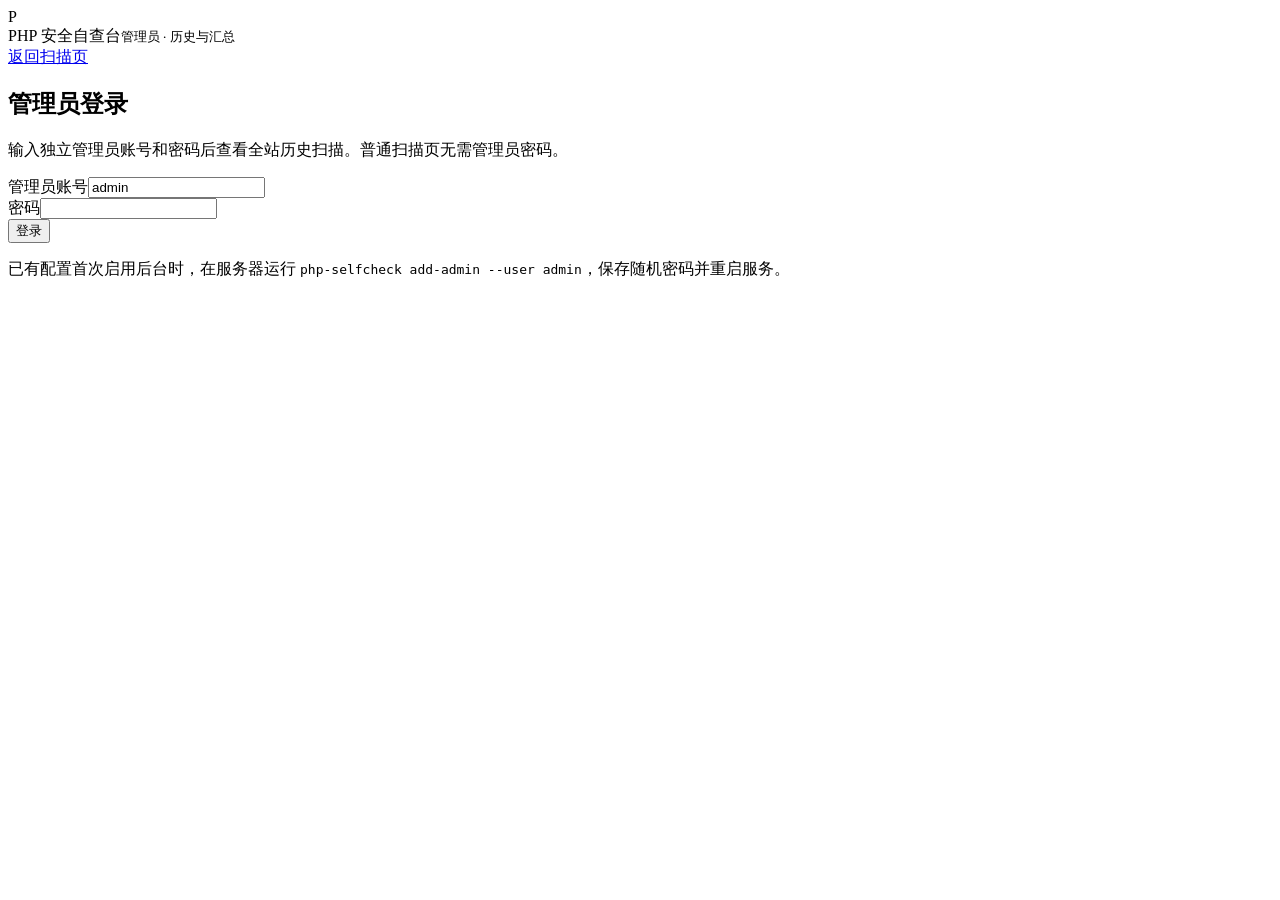
==== assets/admin.html @ 8ae45ef5 "Isolate visitor scans and add password-protected admin history" ====
<!doctype html>
<html lang="zh-CN"><head><meta charset="utf-8"><meta name="viewport" content="width=device-width,initial-scale=1"><title>管理员 · PHP 安全自查台</title><link rel="stylesheet" href="/admin.css"><script src="/admin-shared.js" defer></script><script src="/admin.js" defer></script></head>
<body><header><div class="brand"><span class="mark">P</span><div>PHP 安全自查台<small>管理员 · 历史与汇总</small></div></div><a href="/">返回扫描页</a></header>
<main><div id="notice" role="status" aria-live="polite"></div>
<section class="card" id="loginPanel"><h1>管理员登录</h1><p>输入独立管理员账号和密码后查看全站历史扫描。普通扫描页无需管理员密码。</p>
<form id="loginForm"><div class="importrow"><div><label for="adminUser">管理员账号</label><input id="adminUser" value="admin" autocomplete="username" maxlength="64" required></div><div><label for="adminPassword">密码</label><input id="adminPassword" type="password" autocomplete="current-password" maxlength="4096" required></div><button id="loginButton" class="primary" type="submit">登录</button></div></form>
<p class="hint">已有配置首次启用后台时，在服务器运行 <code>php-selfcheck add-admin --user admin</code>，保存随机密码并重启服务。</p></section>
<div id="dashboard" hidden><section class="card"><div class="sectionhead"><h1>全站扫描汇总</h1><div><span id="adminAccount"></span> <button id="logout" class="secondary">退出登录</button></div></div><div id="summary"></div></section>
<section class="card"><h2>历史扫描记录</h2><form id="searchForm"><div class="importrow"><div><label for="search">目标 URL / 访问者标识 / 任务 ID</label><input id="search" maxlength="200" placeholder="输入关键字"></div><button type="submit" class="secondary">搜索</button><button id="adminRefresh" type="button" class="secondary">刷新</button></div></form>
<p class="fine">免密码访问以浏览器会话标识区分，不代表实名；同一浏览器配置内的使用者共用会话。</p><div id="jobs"></div><div class="sectionhead"><button id="previous" class="secondary">上一页</button><span id="pageInfo"></span><button id="next" class="secondary">下一页</button></div></section></div></main></body></html>
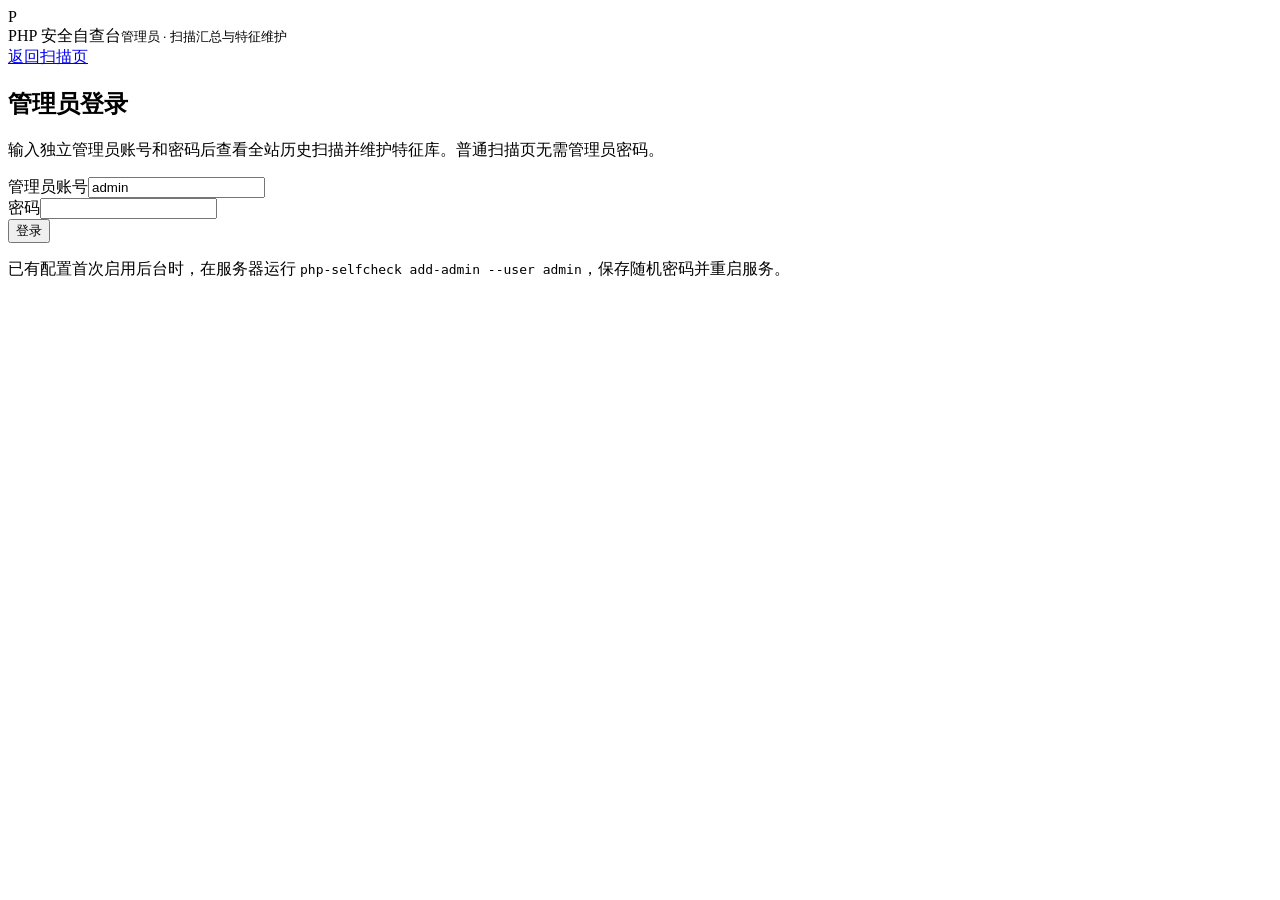
==== commit afe3d802: "feat: manage fingerprint rules in admin and emphasize scan evidence" ====
--- a/assets/admin.html
+++ b/assets/admin.html
@@ -1,10 +1,19 @@
 <!doctype html>
 <html lang="zh-CN"><head><meta charset="utf-8"><meta name="viewport" content="width=device-width,initial-scale=1"><title>管理员 · PHP 安全自查台</title><link rel="stylesheet" href="/admin.css"><script src="/admin-shared.js" defer></script><script src="/admin.js" defer></script></head>
-<body><header><div class="brand"><span class="mark">P</span><div>PHP 安全自查台<small>管理员 · 历史与汇总</small></div></div><a href="/">返回扫描页</a></header>
+<body><header><div class="brand"><span class="mark">P</span><div>PHP 安全自查台<small>管理员 · 扫描汇总与特征维护</small></div></div><a href="/">返回扫描页</a></header>
 <main><div id="notice" role="status" aria-live="polite"></div>
-<section class="card" id="loginPanel"><h1>管理员登录</h1><p>输入独立管理员账号和密码后查看全站历史扫描。普通扫描页无需管理员密码。</p>
+<section class="card" id="loginPanel"><h1>管理员登录</h1><p>输入独立管理员账号和密码后查看全站历史扫描并维护特征库。普通扫描页无需管理员密码。</p>
 <form id="loginForm"><div class="importrow"><div><label for="adminUser">管理员账号</label><input id="adminUser" value="admin" autocomplete="username" maxlength="64" required></div><div><label for="adminPassword">密码</label><input id="adminPassword" type="password" autocomplete="current-password" maxlength="4096" required></div><button id="loginButton" class="primary" type="submit">登录</button></div></form>
 <p class="hint">已有配置首次启用后台时，在服务器运行 <code>php-selfcheck add-admin --user admin</code>，保存随机密码并重启服务。</p></section>
 <div id="dashboard" hidden><section class="card"><div class="sectionhead"><h1>全站扫描汇总</h1><div><span id="adminAccount"></span> <button id="logout" class="secondary">退出登录</button></div></div><div id="summary"></div></section>
-<section class="card"><h2>历史扫描记录</h2><form id="searchForm"><div class="importrow"><div><label for="search">目标 URL / 访问者标识 / 任务 ID</label><input id="search" maxlength="200" placeholder="输入关键字"></div><button type="submit" class="secondary">搜索</button><button id="adminRefresh" type="button" class="secondary">刷新</button></div></form>
-<p class="fine">免密码访问以浏览器会话标识区分，不代表实名；同一浏览器配置内的使用者共用会话。</p><div id="jobs"></div><div class="sectionhead"><button id="previous" class="secondary">上一页</button><span id="pageInfo"></span><button id="next" class="secondary">下一页</button></div></section></div></main></body></html>
+<section class="card" id="fingerprintPanel"><div class="sectionhead"><h2>网站特征库维护</h2><button id="rulesReload" class="secondary">重新加载当前规则</button></div>
+<p class="hint">可逐条编辑或修改完整 JSON。先应用到草稿，再校验和保存；保存后立即用于新提交的扫描，已提交任务和历史保留原规则。多个管理员同时修改时会提示版本冲突。后台保存的规则持久化在数据库中，并优先于启动文件。</p>
+<p id="rulesMeta" class="fine"></p><label for="rulesVersion">草稿特征库版本（保存后显示在新扫描结果中）</label><input id="rulesVersion" maxlength="100" placeholder="company-2026-10-26-1"><div id="rulesNotice" role="status" aria-live="polite"></div>
+<div class="importrow"><div><label for="ruleSearch">筛选规则</label><input id="ruleSearch" placeholder="ID 或名称"></div><div><label for="ruleSelect">选择规则（含禁用项）</label><select id="ruleSelect"></select></div><button id="ruleNew" class="secondary">新增规则</button></div>
+<label for="ruleObject">单条规则 JSON</label><textarea id="ruleObject" rows="9" spellcheck="false" aria-label="单条规则 JSON"></textarea>
+<div class="rule-actions"><button id="ruleApply" class="secondary">应用单条修改到草稿</button><button id="ruleToggle" class="secondary">启用 / 禁用</button><button id="ruleRemove" class="secondary">删除自定义项</button></div>
+<details><summary>完整 JSON / 粘贴导入</summary><label for="rulesDocument">完整特征库 JSON</label><textarea id="rulesDocument" rows="18" spellcheck="false"></textarea><button id="rulesFormat" class="secondary">格式化并刷新规则列表</button></details>
+<div class="rule-actions"><button id="rulesValidate" class="secondary">校验草稿</button><button id="rulesSave" class="save-rules">保存并立即启用</button><button id="rulesBuiltin" class="secondary">将内置库加载为草稿</button></div>
+<p class="fine">特征仅为线索，不会直接认定漏洞或修复。删除扩展库中的覆盖项会恢复同 ID 内置项，可用“禁用”关闭该规则。恢复内置库也需保存才生效。</p></section>
+<section class="card"><h2>历史扫描记录</h2><form id="searchForm"><div class="importrow"><div><label for="search">目标 URL / 访问者标识 / 任务 ID</label><input id="search" maxlength="200" placeholder="输入关键字"></div><div><label for="verdictFilter">只看某个检测结论</label><select id="verdictFilter"><option value="">全部检测结论</option></select></div><div><label for="sortOrder">排序方式</label><select id="sortOrder"><option value="newest">最新扫描优先</option><option value="oldest">最早扫描优先</option><option value="risk_desc">按结果：优先复核高风险</option><option value="risk_asc">按结果：反向排序</option></select></div><button type="submit" class="secondary">搜索</button><button id="adminRefresh" type="button" class="secondary">刷新</button></div></form>
+<p class="fine">结果筛选只显示命中的目标，导出沿用筛选；删除会删除整次扫描。排队或执行中的扫描需完成后再删除。<br>免密码访问以浏览器会话标识区分，不代表实名；同一浏览器配置内的使用者共用会话。</p><div id="jobs"></div><div class="sectionhead"><button id="previous" class="secondary">上一页</button><span id="pageInfo"></span><button id="next" class="secondary">下一页</button></div></section></div></main></body></html>
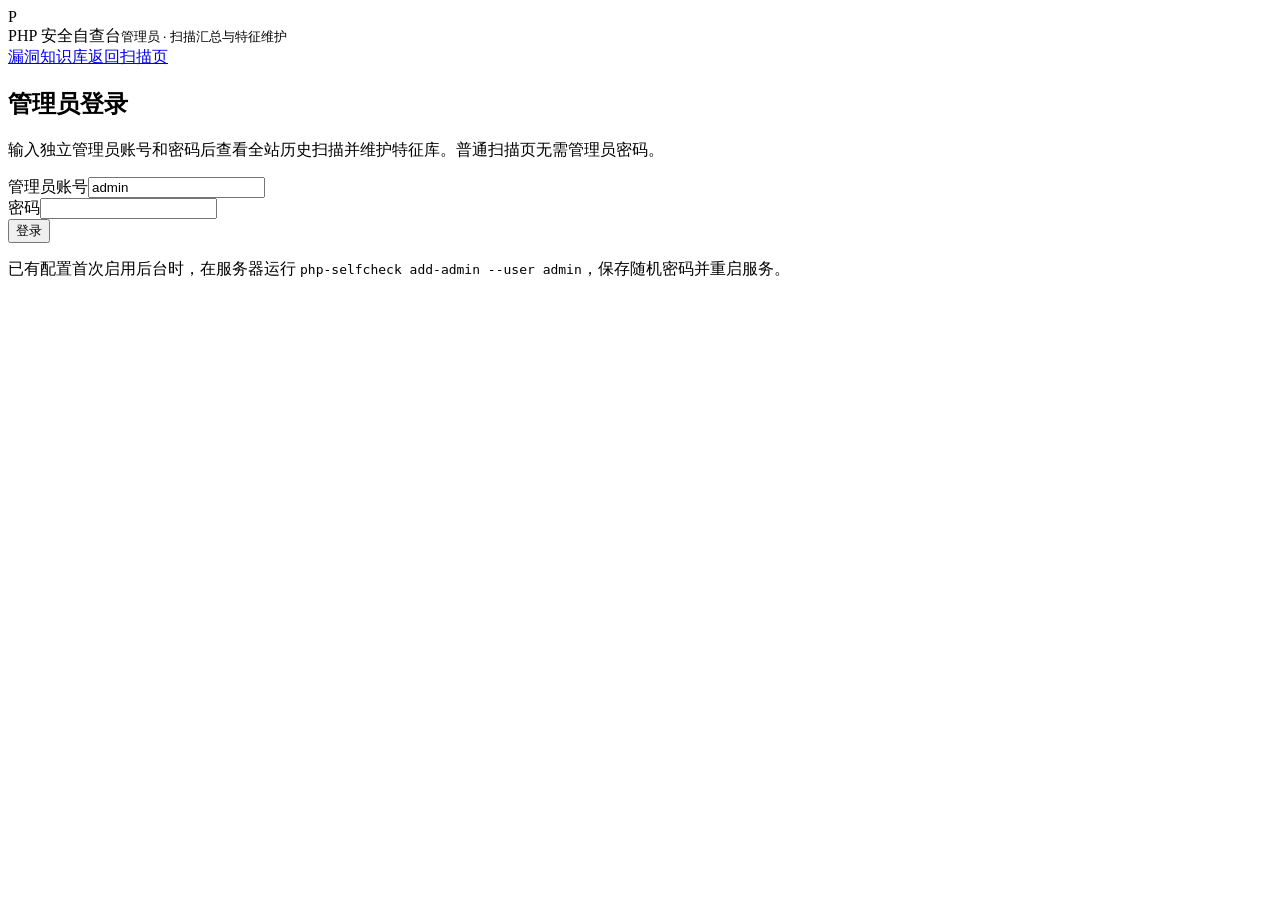
==== commit 06935ead: "Add attributed PHP2Shell vulnerability knowledge page" ====
--- a/assets/admin.html
+++ b/assets/admin.html
@@ -1,11 +1,17 @@
 <!doctype html>
 <html lang="zh-CN"><head><meta charset="utf-8"><meta name="viewport" content="width=device-width,initial-scale=1"><title>管理员 · PHP 安全自查台</title><link rel="stylesheet" href="/admin.css"><script src="/admin-shared.js" defer></script><script src="/admin.js" defer></script></head>
-<body><header><div class="brand"><span class="mark">P</span><div>PHP 安全自查台<small>管理员 · 扫描汇总与特征维护</small></div></div><a href="/">返回扫描页</a></header>
+<body><header><div class="brand"><span class="mark">P</span><div>PHP 安全自查台<small>管理员 · 扫描汇总与特征维护</small></div></div><nav class="topnav"><a href="/knowledge">漏洞知识库</a><a href="/">返回扫描页</a></nav></header>
 <main><div id="notice" role="status" aria-live="polite"></div>
 <section class="card" id="loginPanel"><h1>管理员登录</h1><p>输入独立管理员账号和密码后查看全站历史扫描并维护特征库。普通扫描页无需管理员密码。</p>
 <form id="loginForm"><div class="importrow"><div><label for="adminUser">管理员账号</label><input id="adminUser" value="admin" autocomplete="username" maxlength="64" required></div><div><label for="adminPassword">密码</label><input id="adminPassword" type="password" autocomplete="current-password" maxlength="4096" required></div><button id="loginButton" class="primary" type="submit">登录</button></div></form>
 <p class="hint">已有配置首次启用后台时，在服务器运行 <code>php-selfcheck add-admin --user admin</code>，保存随机密码并重启服务。</p></section>
 <div id="dashboard" hidden><section class="card"><div class="sectionhead"><h1>全站扫描汇总</h1><div><span id="adminAccount"></span> <button id="logout" class="secondary">退出登录</button></div></div><div id="summary"></div></section>
+<section class="card" id="settingsPanel"><div class="sectionhead"><h2>扫描权限与程序配置</h2><button id="settingsReload" class="secondary">重新加载配置</button></div>
+<p class="hint">管理员控制检测权限，开发者选择本次启用。保存后立即用于新请求和新提交任务，正在执行/排队的任务保持提交时配置。配置持久化在数据库并优先于启动 JSON；不改写原文件。密码散列不在页面中返回。</p>
+<div id="settingsSwitches" class="importrow"></div><p id="settingsMeta" class="fine"></p><div id="settingsNotice" role="status"></div>
+<div class="importrow"><div><label for="settingsFile">导入配置 JSON 为草稿（只提取在线字段）</label><input id="settingsFile" type="file" accept=".json,application/json"></div><button id="settingsExport" class="secondary">导出在线配置 JSON</button></div>
+<label for="settingsDocument">在线配置 JSON（可直接编辑白名单、开关及采集命令默认选项）</label><textarea id="settingsDocument" rows="20" spellcheck="false"></textarea><div class="importrow"><button id="settingsValidate" class="secondary">校验配置</button><button id="settingsSave" class="primary">保存并生效</button></div>
+<p class="fine">collection_defaults 只控制页面生成的本地采集命令默认值，不会远程运行命令，也无法限制用户自行运行独立采集程序。仅响应头强制模式会跳过 multipart。部署地址、数据库和账号凭据由服务器配置维护。</p><details><summary>查看部署信息（只读，无密码散列）</summary><pre id="settingsDeployment"></pre></details></section>
 <section class="card" id="fingerprintPanel"><div class="sectionhead"><h2>网站特征库维护</h2><button id="rulesReload" class="secondary">重新加载当前规则</button></div>
 <p class="hint">可逐条编辑或修改完整 JSON。先应用到草稿，再校验和保存；保存后立即用于新提交的扫描，已提交任务和历史保留原规则。多个管理员同时修改时会提示版本冲突。后台保存的规则持久化在数据库中，并优先于启动文件。</p>
 <p id="rulesMeta" class="fine"></p><label for="rulesVersion">草稿特征库版本（保存后显示在新扫描结果中）</label><input id="rulesVersion" maxlength="100" placeholder="company-2026-10-26-1"><div id="rulesNotice" role="status" aria-live="polite"></div>
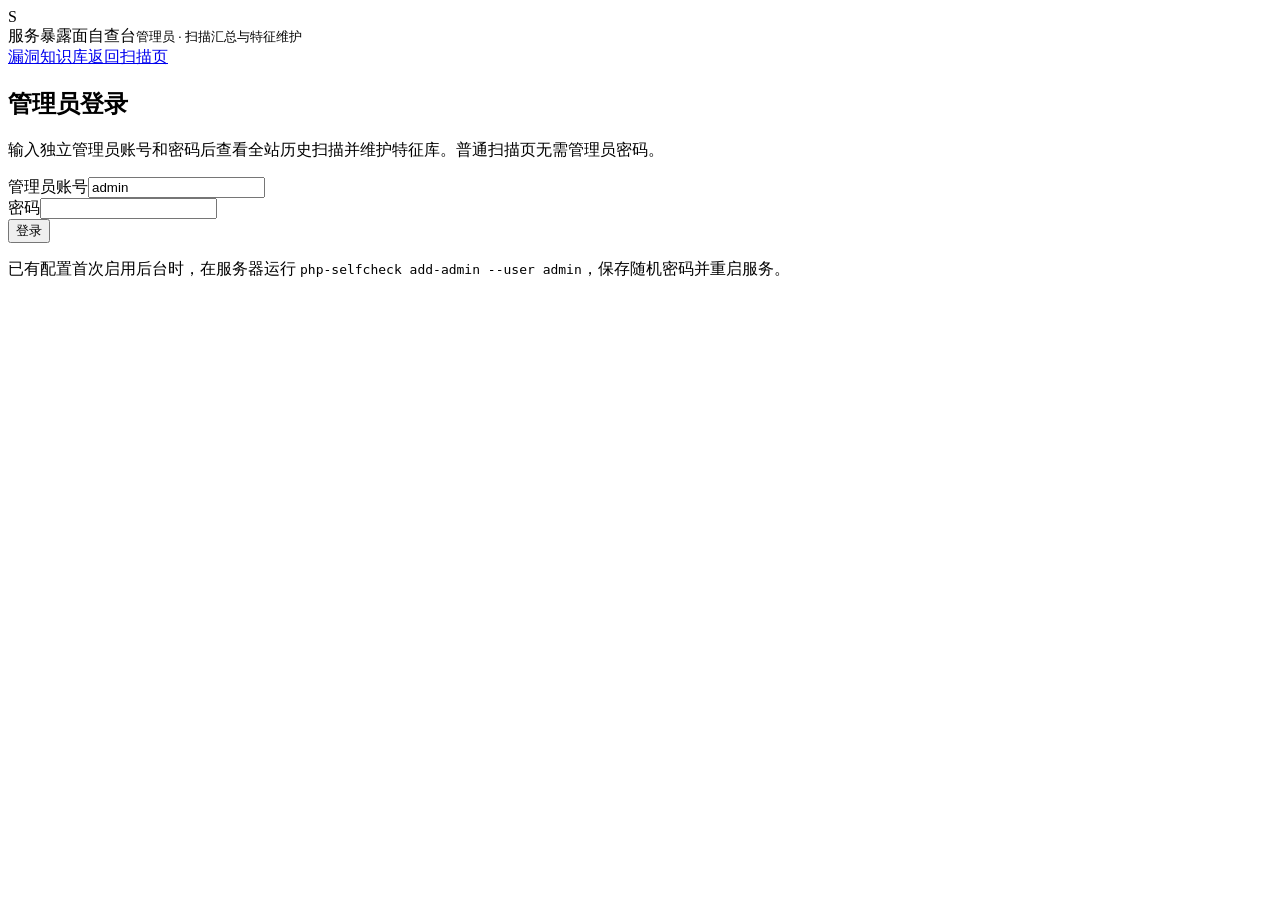
==== commit 2a8cd733: "Rebrand service exposure checks and add Apache HTTP/2 advisory" ====
--- a/assets/admin.html
+++ b/assets/admin.html
@@ -1,18 +1,19 @@
 <!doctype html>
-<html lang="zh-CN"><head><meta charset="utf-8"><meta name="viewport" content="width=device-width,initial-scale=1"><title>管理员 · PHP 安全自查台</title><link rel="stylesheet" href="/admin.css"><script src="/admin-shared.js" defer></script><script src="/admin.js" defer></script></head>
-<body><header><div class="brand"><span class="mark">P</span><div>PHP 安全自查台<small>管理员 · 扫描汇总与特征维护</small></div></div><nav class="topnav"><a href="/knowledge">漏洞知识库</a><a href="/">返回扫描页</a></nav></header>
-<main><div id="notice" role="status" aria-live="polite"></div>
-<section class="card" id="loginPanel"><h1>管理员登录</h1><p>输入独立管理员账号和密码后查看全站历史扫描并维护特征库。普通扫描页无需管理员密码。</p>
+<html lang="zh-CN"><head><meta charset="utf-8"><meta name="viewport" content="width=device-width,initial-scale=1"><title>管理员 · 服务暴露面自查台</title><link rel="stylesheet" href="/admin.css"><script src="/admin-shared.js" defer></script><script src="/admin.js" defer></script></head>
+<body><header><div class="brand"><span class="mark">S</span><div>服务暴露面自查台<small>管理员 · 扫描汇总与特征维护</small></div></div><nav class="topnav"><a href="/knowledge">漏洞知识库</a><a href="/">返回扫描页</a></nav></header>
+<main class="admin-main"><div id="notice" role="status" aria-live="polite"></div>
+<section class="card auth-card" id="loginPanel"><h1>管理员登录</h1><p>输入独立管理员账号和密码后查看全站历史扫描并维护特征库。普通扫描页无需管理员密码。</p>
 <form id="loginForm"><div class="importrow"><div><label for="adminUser">管理员账号</label><input id="adminUser" value="admin" autocomplete="username" maxlength="64" required></div><div><label for="adminPassword">密码</label><input id="adminPassword" type="password" autocomplete="current-password" maxlength="4096" required></div><button id="loginButton" class="primary" type="submit">登录</button></div></form>
 <p class="hint">已有配置首次启用后台时，在服务器运行 <code>php-selfcheck add-admin --user admin</code>，保存随机密码并重启服务。</p></section>
 <div id="dashboard" hidden><section class="card"><div class="sectionhead"><h1>全站扫描汇总</h1><div><span id="adminAccount"></span> <button id="logout" class="secondary">退出登录</button></div></div><div id="summary"></div></section>
-<section class="card" id="settingsPanel"><div class="sectionhead"><h2>扫描权限与程序配置</h2><button id="settingsReload" class="secondary">重新加载配置</button></div>
+<nav class="admin-sections" aria-label="后台工作区"><a href="#settingsPanel">程序配置</a><a href="#fingerprintPanel">特征规则</a><a href="#historyPanel">历史记录</a></nav>
+<section class="card admin-panel" id="settingsPanel"><div class="sectionhead"><h2>扫描权限与程序配置</h2><button id="settingsReload" class="secondary">重新加载配置</button></div>
 <p class="hint">管理员控制检测权限，开发者选择本次启用。保存后立即用于新请求和新提交任务，正在执行/排队的任务保持提交时配置。配置持久化在数据库并优先于启动 JSON；不改写原文件。密码散列不在页面中返回。</p>
 <div id="settingsSwitches" class="importrow"></div><p id="settingsMeta" class="fine"></p><div id="settingsNotice" role="status"></div>
 <div class="importrow"><div><label for="settingsFile">导入配置 JSON 为草稿（只提取在线字段）</label><input id="settingsFile" type="file" accept=".json,application/json"></div><button id="settingsExport" class="secondary">导出在线配置 JSON</button></div>
 <label for="settingsDocument">在线配置 JSON（可直接编辑白名单、开关及采集命令默认选项）</label><textarea id="settingsDocument" rows="20" spellcheck="false"></textarea><div class="importrow"><button id="settingsValidate" class="secondary">校验配置</button><button id="settingsSave" class="primary">保存并生效</button></div>
 <p class="fine">collection_defaults 只控制页面生成的本地采集命令默认值，不会远程运行命令，也无法限制用户自行运行独立采集程序。仅响应头强制模式会跳过 multipart。部署地址、数据库和账号凭据由服务器配置维护。</p><details><summary>查看部署信息（只读，无密码散列）</summary><pre id="settingsDeployment"></pre></details></section>
-<section class="card" id="fingerprintPanel"><div class="sectionhead"><h2>网站特征库维护</h2><button id="rulesReload" class="secondary">重新加载当前规则</button></div>
+<section class="card admin-panel" id="fingerprintPanel"><div class="sectionhead"><h2>网站特征库维护</h2><button id="rulesReload" class="secondary">重新加载当前规则</button></div>
 <p class="hint">可逐条编辑或修改完整 JSON。先应用到草稿，再校验和保存；保存后立即用于新提交的扫描，已提交任务和历史保留原规则。多个管理员同时修改时会提示版本冲突。后台保存的规则持久化在数据库中，并优先于启动文件。</p>
 <p id="rulesMeta" class="fine"></p><label for="rulesVersion">草稿特征库版本（保存后显示在新扫描结果中）</label><input id="rulesVersion" maxlength="100" placeholder="company-2026-10-26-1"><div id="rulesNotice" role="status" aria-live="polite"></div>
 <div class="importrow"><div><label for="ruleSearch">筛选规则</label><input id="ruleSearch" placeholder="ID 或名称"></div><div><label for="ruleSelect">选择规则（含禁用项）</label><select id="ruleSelect"></select></div><button id="ruleNew" class="secondary">新增规则</button></div>
@@ -21,5 +22,5 @@
 <details><summary>完整 JSON / 粘贴导入</summary><label for="rulesDocument">完整特征库 JSON</label><textarea id="rulesDocument" rows="18" spellcheck="false"></textarea><button id="rulesFormat" class="secondary">格式化并刷新规则列表</button></details>
 <div class="rule-actions"><button id="rulesValidate" class="secondary">校验草稿</button><button id="rulesSave" class="save-rules">保存并立即启用</button><button id="rulesBuiltin" class="secondary">将内置库加载为草稿</button></div>
 <p class="fine">特征仅为线索，不会直接认定漏洞或修复。删除扩展库中的覆盖项会恢复同 ID 内置项，可用“禁用”关闭该规则。恢复内置库也需保存才生效。</p></section>
-<section class="card"><h2>历史扫描记录</h2><form id="searchForm"><div class="importrow"><div><label for="search">目标 URL / 访问者标识 / 任务 ID</label><input id="search" maxlength="200" placeholder="输入关键字"></div><div><label for="verdictFilter">只看某个检测结论</label><select id="verdictFilter"><option value="">全部检测结论</option></select></div><div><label for="sortOrder">排序方式</label><select id="sortOrder"><option value="newest">最新扫描优先</option><option value="oldest">最早扫描优先</option><option value="risk_desc">按结果：优先复核高风险</option><option value="risk_asc">按结果：反向排序</option></select></div><button type="submit" class="secondary">搜索</button><button id="adminRefresh" type="button" class="secondary">刷新</button></div></form>
+<section class="card admin-panel" id="historyPanel"><h2>历史扫描记录</h2><form id="searchForm"><div class="importrow"><div><label for="search">目标 URL / 访问者标识 / 任务 ID</label><input id="search" maxlength="200" placeholder="输入关键字"></div><div><label for="verdictFilter">只看某个检测结论</label><select id="verdictFilter"><option value="">全部检测结论</option></select></div><div><label for="sortOrder">排序方式</label><select id="sortOrder"><option value="newest">最新扫描优先</option><option value="oldest">最早扫描优先</option><option value="risk_desc">按结果：优先复核高风险</option><option value="risk_asc">按结果：反向排序</option></select></div><button type="submit" class="secondary">搜索</button><button id="adminRefresh" type="button" class="secondary">刷新</button></div></form>
 <p class="fine">结果筛选只显示命中的目标，导出沿用筛选；删除会删除整次扫描。排队或执行中的扫描需完成后再删除。<br>免密码访问以浏览器会话标识区分，不代表实名；同一浏览器配置内的使用者共用会话。</p><div id="jobs"></div><div class="sectionhead"><button id="previous" class="secondary">上一页</button><span id="pageInfo"></span><button id="next" class="secondary">下一页</button></div></section></div></main></body></html>
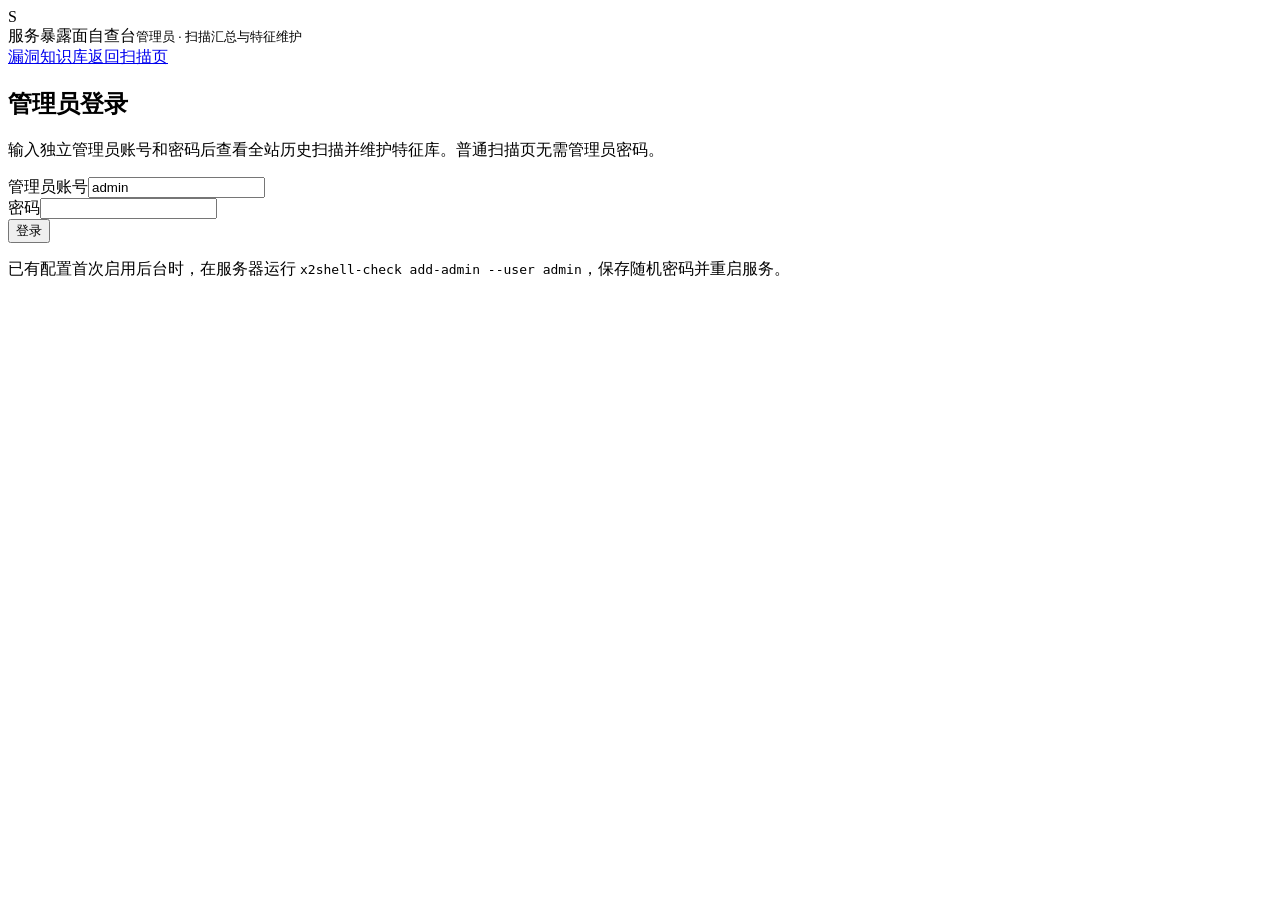
==== commit 059a488d: "Rename the Rust executable and align renamed repository links" ====
--- a/assets/admin.html
+++ b/assets/admin.html
@@ -4,7 +4,7 @@
 <main class="admin-main"><div id="notice" role="status" aria-live="polite"></div>
 <section class="card auth-card" id="loginPanel"><h1>管理员登录</h1><p>输入独立管理员账号和密码后查看全站历史扫描并维护特征库。普通扫描页无需管理员密码。</p>
 <form id="loginForm"><div class="importrow"><div><label for="adminUser">管理员账号</label><input id="adminUser" value="admin" autocomplete="username" maxlength="64" required></div><div><label for="adminPassword">密码</label><input id="adminPassword" type="password" autocomplete="current-password" maxlength="4096" required></div><button id="loginButton" class="primary" type="submit">登录</button></div></form>
-<p class="hint">已有配置首次启用后台时，在服务器运行 <code>php-selfcheck add-admin --user admin</code>，保存随机密码并重启服务。</p></section>
+<p class="hint">已有配置首次启用后台时，在服务器运行 <code>x2shell-check add-admin --user admin</code>，保存随机密码并重启服务。</p></section>
 <div id="dashboard" hidden><section class="card"><div class="sectionhead"><h1>全站扫描汇总</h1><div><span id="adminAccount"></span> <button id="logout" class="secondary">退出登录</button></div></div><div id="summary"></div></section>
 <nav class="admin-sections" aria-label="后台工作区"><a href="#settingsPanel">程序配置</a><a href="#fingerprintPanel">特征规则</a><a href="#historyPanel">历史记录</a></nav>
 <section class="card admin-panel" id="settingsPanel"><div class="sectionhead"><h2>扫描权限与程序配置</h2><button id="settingsReload" class="secondary">重新加载配置</button></div>
